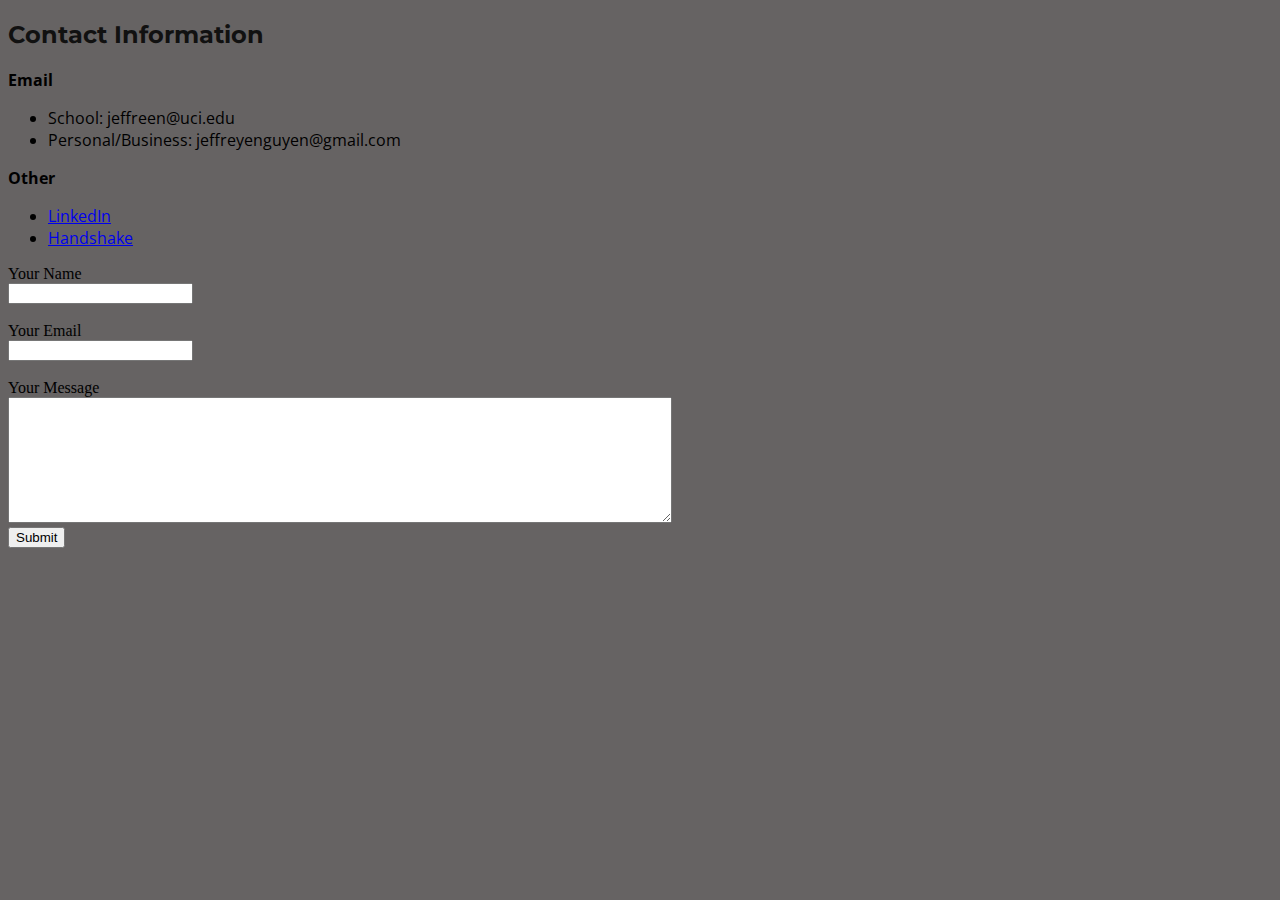
==== contact.html @ ff3db413 "Update contact.html" ====
<!DOCTYPE html>
<html lang="en" dir="ltr">
  <head>
    <meta charset="utf-8">
    <meta name="viewport" content="width=device-width, initial-scale=1.0">
    <title>Contact</title>
    <link rel="stylesheet" href="styles/style.css">
    <link rel="stylesheet" href="https://fonts.googleapis.com/css2?family=Montserrat:wght@400;700&family=Open+Sans:wght@400;700&display=swap">
</head>
  <body>
    <h2 style="text-align: left;">Contact Information</h2>
    <p>
      <strong>Email</strong>
      <ul>
        <li>School: jeffreen@uci.edu</li>
        <li>Personal/Business: jeffreyenguyen@gmail.com</li>
      </ul>
      <strong>Other</strong>
      <ul>
        <li><a id="linkedInLink" href="https://www.linkedin.com/in/jeffrey-nguyen-828a04217/">LinkedIn</a></li>
        <li><a id="handshakeLink" href="https://app.joinhandshake.com/stu/users/25970767">Handshake</a></li>
      </ul>
    </p>
    <div class="contact-form">
        <form class="" action="mailto:jeffreyenguyen@gmail.com" method="post" enctype="text/plain">
        <label for="">Your Name</label><br>
        <input type="text" name="yourName" value="">
        <br><br>
        <label for="">Your Email</label><br>
        <input type="text" name="yourEmail" value="">
        <br><br>
        <label for="">Your Message</label><br>
        <textarea name="yourMessage" rows="8" cols="80"></textarea><br>
        <input type="submit" name="">
        </form>
    </div>  
  </body>
</html>
---- styles/style.css ----
html{
    scroll-behavior: smooth;
}

body {
    background-color: #666363 !important;
}

h1, h2, h3 {
    font-family: 'Montserrat', sans-serif;
}

h1,h2 {
    color: #111!important;
}

p, ul, li, b, strong {
    font-family: 'Open Sans', sans-serif;
}

iframe {
    border-radius: 10%;
}

.index a {
    display: block;
    color: white;
    float: left;
    text-align: center;
    padding: 14px 16px;
    text-decoration: none;
}
  
  /* Change the link color to #111 (black) on hover */
.index a:hover {
    background-color: #111;
}

.profile-picture > img {    
    height: 250px;
    border: solid whitesmoke 2px;
    border-radius: 50%;
    /* border: solid rgb(73, 142, 211) 2px; */
}

.navigation {
    position: fixed;
}

.navigation > ul {
    list-style-type: none;
    margin: 0;
    padding: 0;
    overflow: hidden;
    background-color: #333;
  }

.header {
    text-align: center;
}

.below-header {
    display: flex;
    flex-direction: row;
    align-items: center;
    justify-content: center;
}

.ethos {
    display: flex;
    flex-direction: column;
    gap: 1rem;
    align-items: center;
}

.profile-ethos > ul {
    text-align: center;
    color: whitesmoke;
}

.socials, .resume {
    display: flex;
    flex-direction: row;
    gap: 2rem;
}

.social-icon {
    color: whitesmoke;
}

.social-icon:hover {
    color: #111;
}

.about, .projects {
    background-color: #afabab;
    padding: 3%;
}

.about-content {
    display: flex;
    flex-direction: row;
    align-items: center;
    gap: 3rem;
}

.projects {
    padding-top: 0%;
    padding-left: 3%;
    padding-right: 3%;
    padding-bottom: 3%;    
}

.about-content > img {
    height: 350px;
}

.project-grid {
    display: grid;
    grid-template-columns: 1fr 1fr;
    grid-template-rows: 1fr;
    justify-content: center;
    gap: 2rem;
}

.proj {
    display: flex;
    flex-direction: column;
    align-items: center;
}
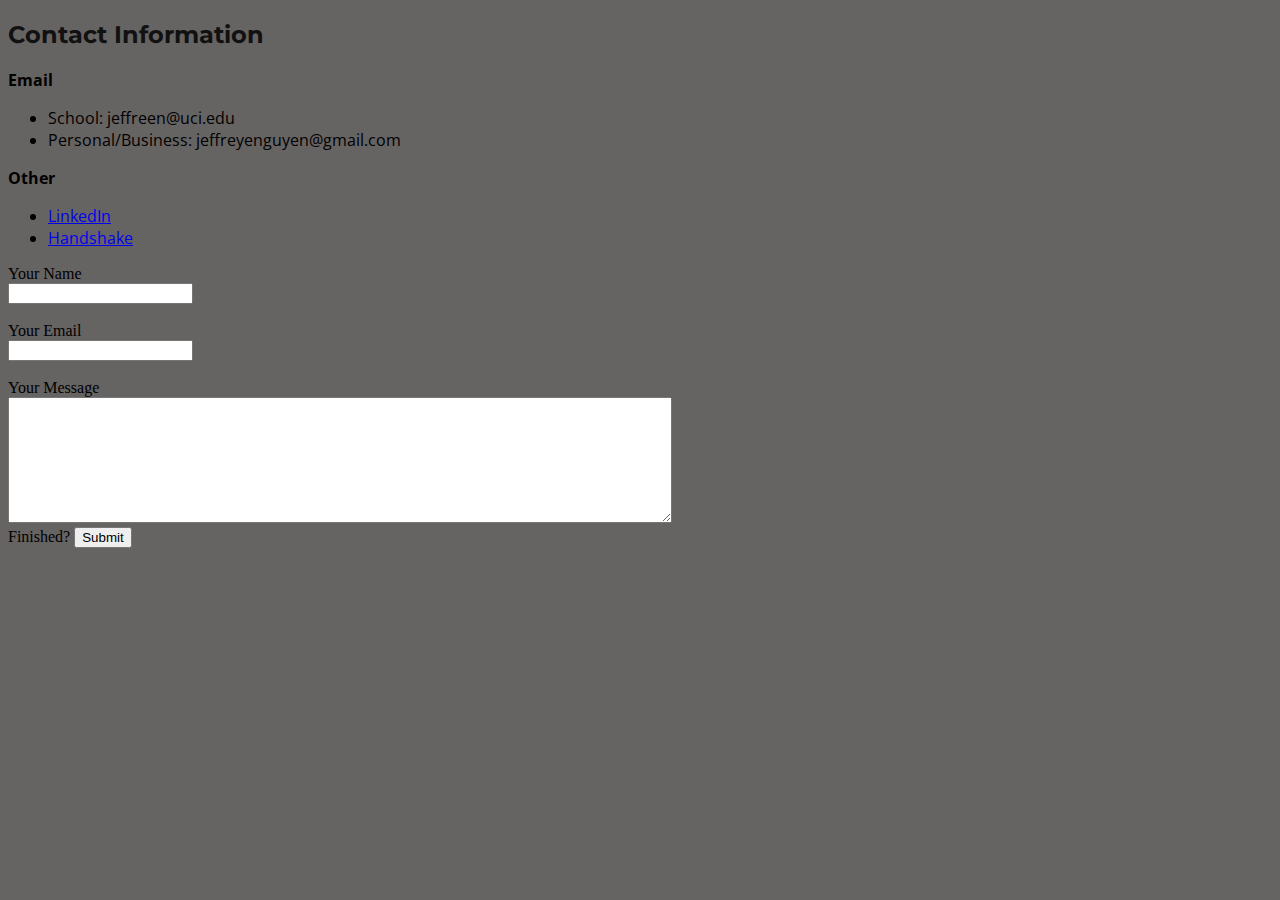
==== commit 535fc7d1: "validation updates" ====
--- a/contact.html
+++ b/contact.html
@@ -4,34 +4,35 @@
     <meta charset="utf-8">
     <meta name="viewport" content="width=device-width, initial-scale=1.0">
     <title>Contact</title>
-    <link rel="stylesheet" href="styles/style.css">
+    <link rel="stylesheet" href="styles/contact.css">
     <link rel="stylesheet" href="https://fonts.googleapis.com/css2?family=Montserrat:wght@400;700&family=Open+Sans:wght@400;700&display=swap">
 </head>
   <body>
     <h2 style="text-align: left;">Contact Information</h2>
-    <p>
-      <strong>Email</strong>
-      <ul>
-        <li>School: jeffreen@uci.edu</li>
-        <li>Personal/Business: jeffreyenguyen@gmail.com</li>
-      </ul>
-      <strong>Other</strong>
-      <ul>
-        <li><a id="linkedInLink" href="https://www.linkedin.com/in/jeffrey-nguyen-828a04217/">LinkedIn</a></li>
-        <li><a id="handshakeLink" href="https://app.joinhandshake.com/stu/users/25970767">Handshake</a></li>
-      </ul>
-    </p>
+
+    <strong>Email</strong>
+    <ul>
+      <li>School: jeffreen@uci.edu</li>
+      <li>Personal/Business: jeffreyenguyen@gmail.com</li>
+    </ul>
+    <strong>Other</strong>
+    <ul>
+      <li><a id="linkedInLink" href="https://www.linkedin.com/in/jeffrey-nguyen-828a04217/">LinkedIn</a></li>
+      <li><a id="handshakeLink" href="https://app.joinhandshake.com/stu/users/25970767">Handshake</a></li>
+    </ul>
+
     <div class="contact-form">
         <form class="" action="mailto:jeffreyenguyen@gmail.com" method="post" enctype="text/plain">
-        <label for="">Your Name</label><br>
-        <input type="text" name="yourName" value="">
+        <label for="nameInput">Your Name</label><br>
+        <input id="nameInput" type="text" name="name" value="">
         <br><br>
-        <label for="">Your Email</label><br>
-        <input type="text" name="yourEmail" value="">
+        <label for="emailInput">Your Email</label><br>
+        <input id="emailInput" type="text" name="email" value="">
         <br><br>
-        <label for="">Your Message</label><br>
-        <textarea name="yourMessage" rows="8" cols="80"></textarea><br>
-        <input type="submit" name="">
+        <label for="messageInput">Your Message</label><br>
+        <textarea id="messageInput" name="message" rows="8" cols="80"></textarea><br>
+        <label for="submission">Finished?</label>
+        <input id="submission" type="submit">
         </form>
     </div>  
   </body>
--- a/styles/contact.css
+++ b/styles/contact.css
@@ -0,0 +1,19 @@
+html{
+    scroll-behavior: smooth;
+}
+
+body {
+    background-color: #666363 !important;
+}
+
+h1, h2, h3 {
+    font-family: 'Montserrat', sans-serif;
+}
+
+h1,h2 {
+    color: #111!important;
+}
+
+p, ul, li, b, strong {
+    font-family: 'Open Sans', sans-serif;
+}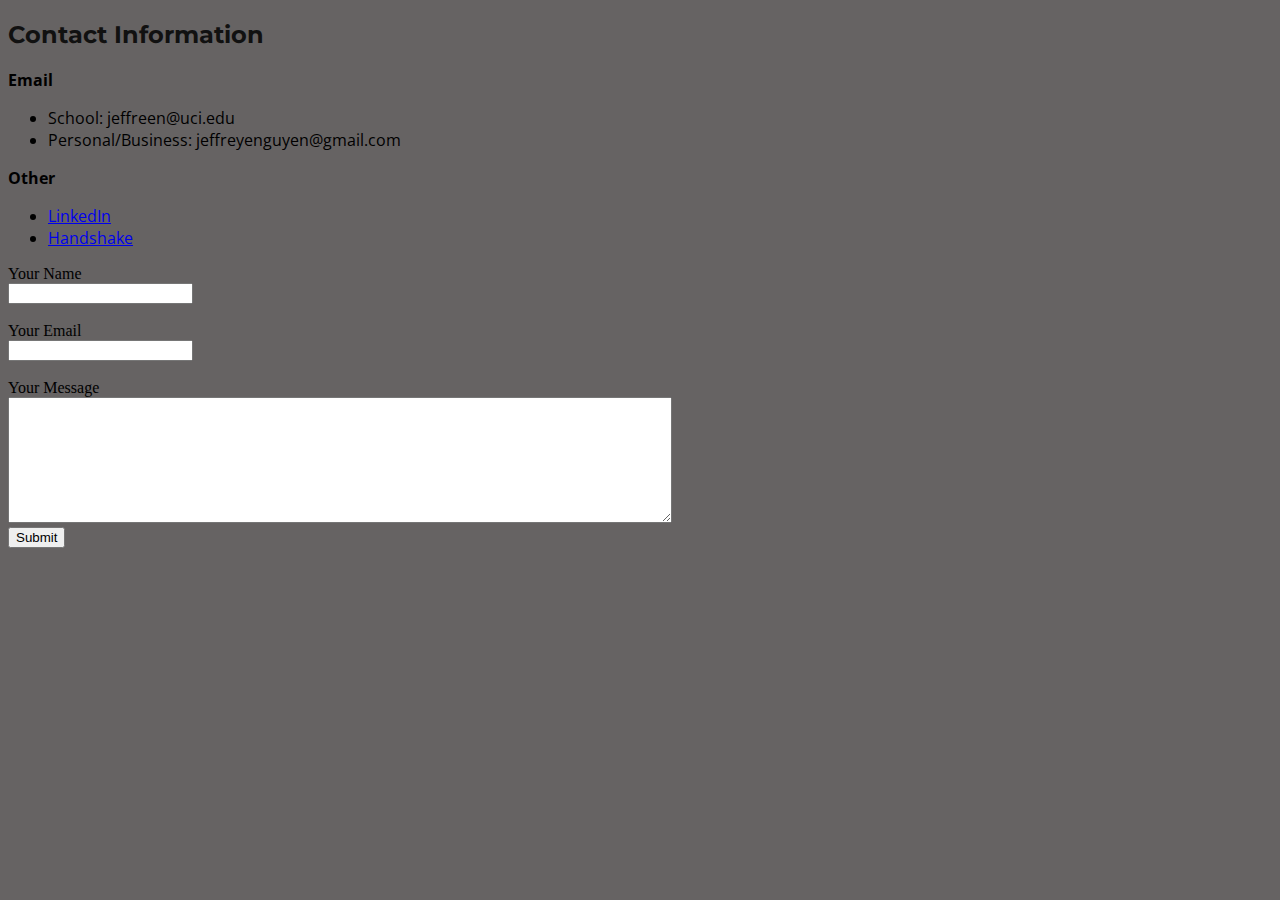
==== commit 40aafd0b: "Removed label" ====
--- a/contact.html
+++ b/contact.html
@@ -31,7 +31,6 @@
         <br><br>
         <label for="messageInput">Your Message</label><br>
         <textarea id="messageInput" name="message" rows="8" cols="80"></textarea><br>
-        <label for="submission">Finished?</label>
         <input id="submission" type="submit">
         </form>
     </div>  
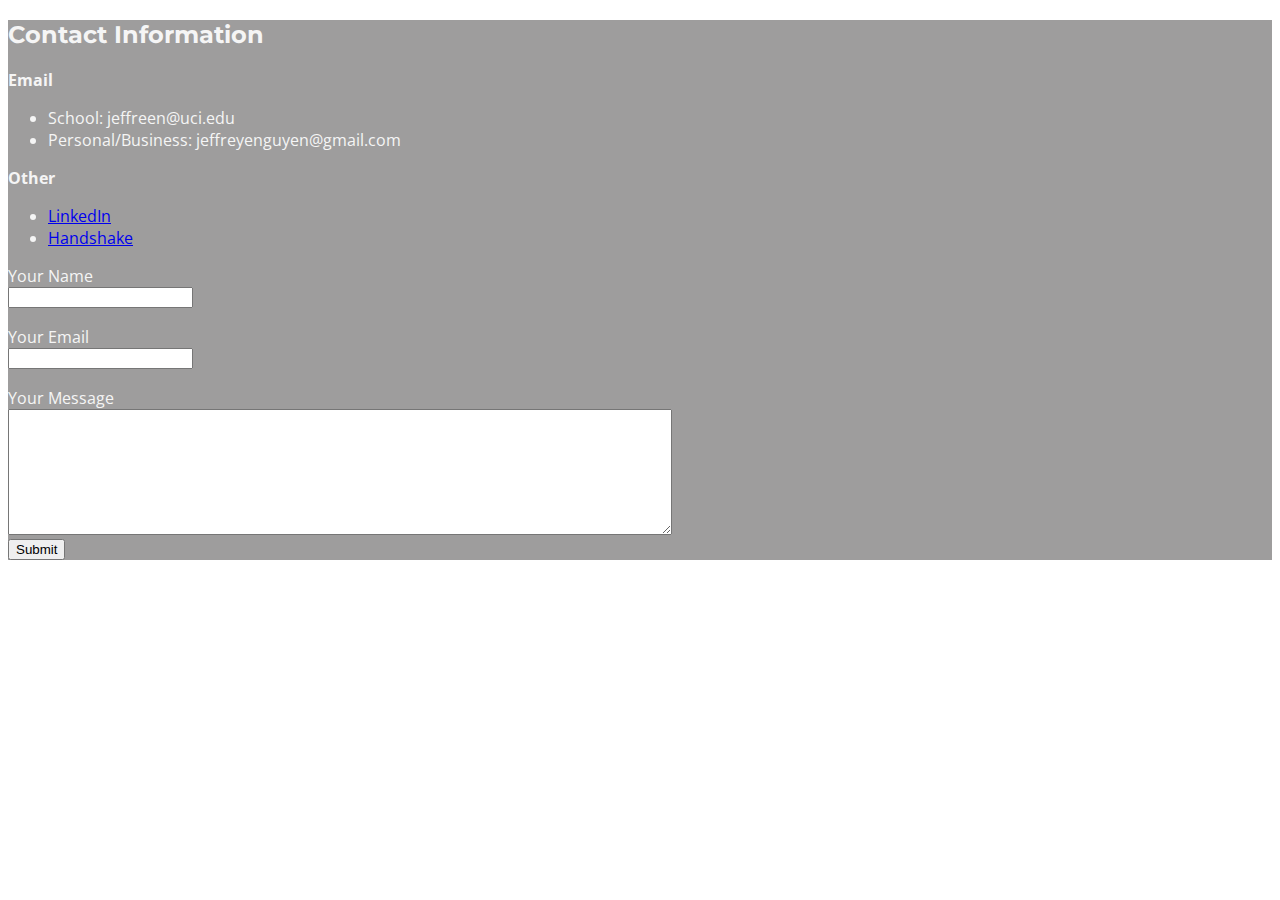
==== commit b61e5f27: "Major website design changes" ====
--- a/contact.html
+++ b/contact.html
@@ -8,31 +8,33 @@
     <link rel="stylesheet" href="https://fonts.googleapis.com/css2?family=Montserrat:wght@400;700&family=Open+Sans:wght@400;700&display=swap">
 </head>
   <body>
-    <h2 style="text-align: left;">Contact Information</h2>
+    <div class="contact-space">
+      <h2 style="text-align: left;">Contact Information</h2>
 
-    <strong>Email</strong>
-    <ul>
-      <li>School: jeffreen@uci.edu</li>
-      <li>Personal/Business: jeffreyenguyen@gmail.com</li>
-    </ul>
-    <strong>Other</strong>
-    <ul>
-      <li><a id="linkedInLink" href="https://www.linkedin.com/in/jeffrey-nguyen-828a04217/">LinkedIn</a></li>
-      <li><a id="handshakeLink" href="https://app.joinhandshake.com/stu/users/25970767">Handshake</a></li>
-    </ul>
+      <strong>Email</strong>
+      <ul>
+        <li>School: jeffreen@uci.edu</li>
+        <li>Personal/Business: jeffreyenguyen@gmail.com</li>
+      </ul>
+      <strong>Other</strong>
+      <ul>
+        <li><a id="linkedInLink" href="https://www.linkedin.com/in/jeffrey-nguyen-828a04217/">LinkedIn</a></li>
+        <li><a id="handshakeLink" href="https://app.joinhandshake.com/stu/users/25970767">Handshake</a></li>
+      </ul>
 
-    <div class="contact-form">
-        <form class="" action="mailto:jeffreyenguyen@gmail.com" method="post" enctype="text/plain">
-        <label for="nameInput">Your Name</label><br>
-        <input id="nameInput" type="text" name="name" value="">
-        <br><br>
-        <label for="emailInput">Your Email</label><br>
-        <input id="emailInput" type="text" name="email" value="">
-        <br><br>
-        <label for="messageInput">Your Message</label><br>
-        <textarea id="messageInput" name="message" rows="8" cols="80"></textarea><br>
-        <input id="submission" type="submit">
-        </form>
-    </div>  
+      <div class="contact-form">
+          <form class="" action="mailto:jeffreyenguyen@gmail.com" method="post" enctype="text/plain">
+          <label for="nameInput">Your Name</label><br>
+          <input id="nameInput" type="text" name="name" value="">
+          <br><br>
+          <label for="emailInput">Your Email</label><br>
+          <input id="emailInput" type="text" name="email" value="">
+          <br><br>
+          <label for="messageInput">Your Message</label><br>
+          <textarea id="messageInput" name="message" rows="8" cols="80"></textarea><br>
+          <input id="submission" type="submit">
+          </form>
+      </div>  
+    </div>
   </body>
 </html>--- a/styles/contact.css
+++ b/styles/contact.css
@@ -3,7 +3,7 @@
 }
 
 body {
-    background-color: #666363 !important;
+    background-image: url("https://itclub.stcb.edu.lk/wp-content/uploads/2022/12/sdas.jpg");
 }
 
 h1, h2, h3 {
@@ -11,9 +11,14 @@
 }
 
 h1,h2 {
-    color: #111!important;
+    color: whitesmoke !important;
 }
 
-p, ul, li, b, strong {
+p, ul, li, b, strong, label {
     font-family: 'Open Sans', sans-serif;
+    color: whitesmoke !important;
+}
+
+.contact-space {
+    background-color: rgba(117, 116, 116, 0.7);
 }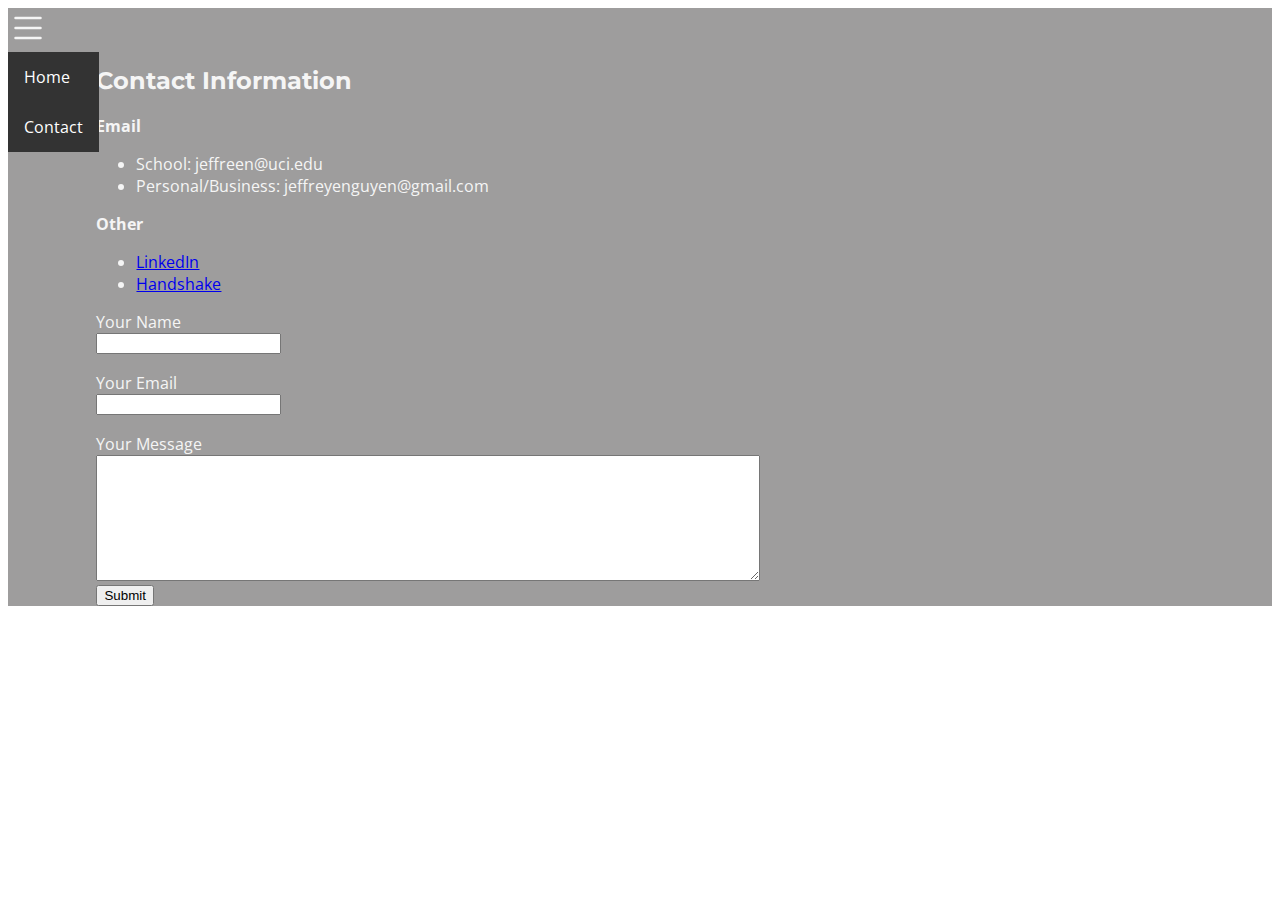
==== commit f68717d7: "Added sidebar to contact page" ====
--- a/contact.html
+++ b/contact.html
@@ -6,8 +6,23 @@
     <title>Contact</title>
     <link rel="stylesheet" href="styles/contact.css">
     <link rel="stylesheet" href="https://fonts.googleapis.com/css2?family=Montserrat:wght@400;700&family=Open+Sans:wght@400;700&display=swap">
+    <link href="https://cdn.jsdelivr.net/npm/bootstrap@5.3.2/dist/css/bootstrap.min.css" rel="stylesheet" integrity="sha384-T3c6CoIi6uLrA9TneNEoa7RxnatzjcDSCmG1MXxSR1GAsXEV/Dwwykc2MPK8M2HN" crossorigin="anonymous">
+
 </head>
   <body>
+
+    <div class="navigation">
+      <div class="sideBarIcon">
+        <svg xmlns="http://www.w3.org/2000/svg" id="menu" width="40" height="40" fill="currentColor" class="bi bi-list" viewBox="0 0 16 16">
+          <path fill-rule="evenodd" d="M2.5 12a.5.5 0 0 1 .5-.5h10a.5.5 0 0 1 0 1H3a.5.5 0 0 1-.5-.5m0-4a.5.5 0 0 1 .5-.5h10a.5.5 0 0 1 0 1H3a.5.5 0 0 1-.5-.5m0-4a.5.5 0 0 1 .5-.5h10a.5.5 0 0 1 0 1H3a.5.5 0 0 1-.5-.5"/>
+        </svg>
+      </div>
+      <ul class="index">
+        <li class="index" id="about-li"><a href="index.html" style="padding-right: 28px;">Home</a></li>
+        <li class="index"><a href="contact.html">Contact</a></li>
+      </ul>
+    </div>
+
     <div class="contact-space">
       <h2 style="text-align: left;">Contact Information</h2>
 
@@ -36,5 +51,7 @@
           </form>
       </div>  
     </div>
+    
+    <script src="index.js"></script>
   </body>
 </html>--- a/styles/contact.css
+++ b/styles/contact.css
@@ -12,6 +12,7 @@
 
 h1,h2 {
     color: whitesmoke !important;
+    user-select: none;
 }
 
 p, ul, li, b, strong, label {
@@ -19,6 +20,58 @@
     color: whitesmoke !important;
 }
 
+svg {
+    color: whitesmoke;
+}
+
+svg:hover {
+    color: #111;
+    background-color: rgb(238, 209, 154);
+}
+
+.navigation {
+    position: fixed;
+}
+
+.navigation > ul {
+    list-style-type: none;
+    margin: 0;
+    padding: 0;
+    overflow: hidden;
+    background-color: #333;
+}
+.index > li a:hover {
+    color: #111 !important;
+    background-color: rgb(238, 209, 154);
+}
+
+.index > li a {
+    display: block;
+    color: white;
+    float: left;
+    text-align: center;
+    padding: 14px 16px;
+    text-decoration: none;
+}
+
+.index {
+    user-select: none;
+}
+
 .contact-space {
     background-color: rgba(117, 116, 116, 0.7);
+    padding-top: 3%;
+    padding-left: 7%;
+}
+
+@media screen and (min-width: 600px) and (max-width: 769px) {
+    .index {
+        display: none;
+    }
+}
+
+@media screen and (max-width: 669px) {
+    .index {
+        display: none;
+    }
 }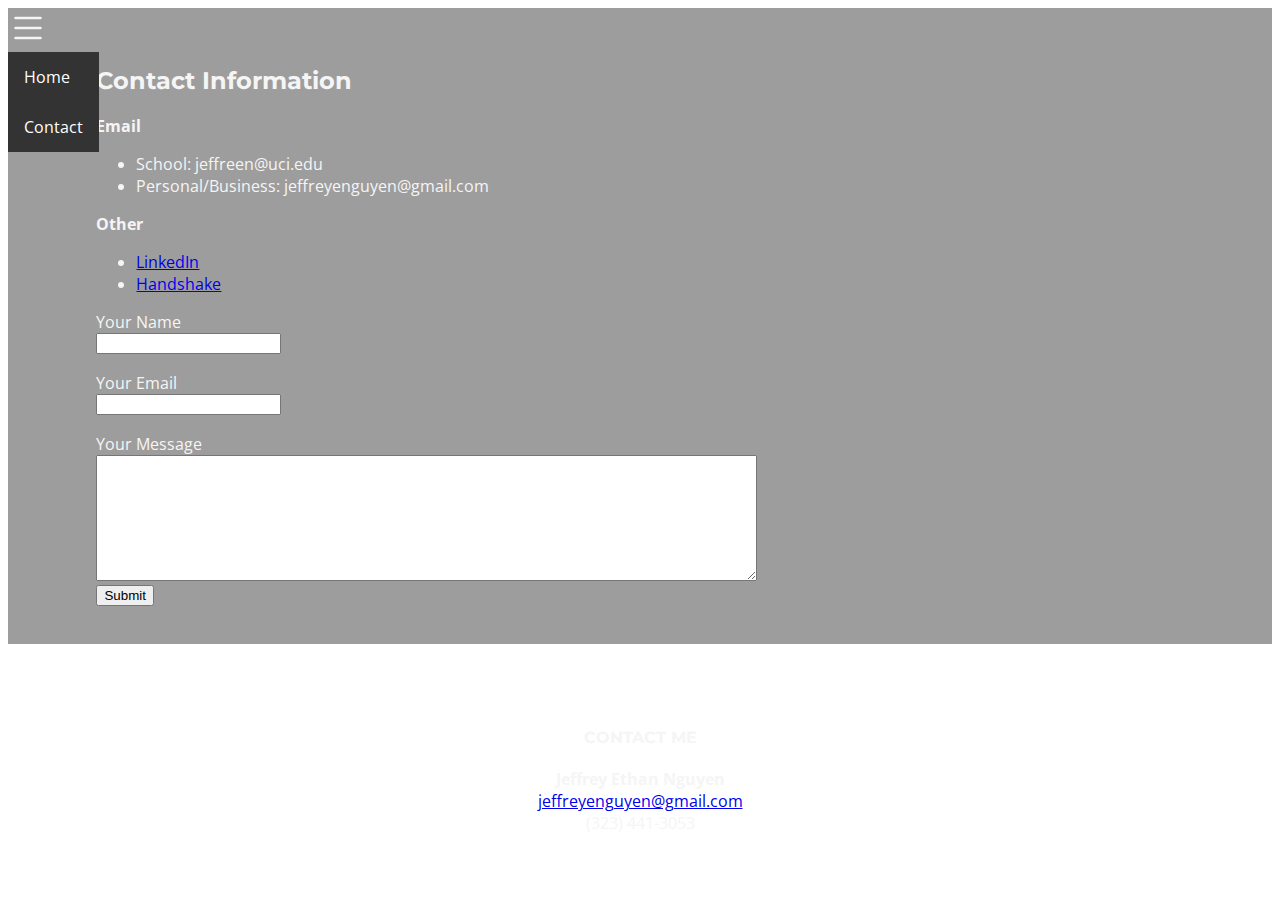
==== commit 115d7864: "Added footer to the contact page." ====
--- a/contact.html
+++ b/contact.html
@@ -51,6 +51,17 @@
           </form>
       </div>  
     </div>
+
+    <div class="footer">
+      <footer>
+        <h4>CONTACT ME</h4>
+        <p>
+          <strong>Jeffrey Ethan Nguyen</strong><br>
+          <a href="mailto:jeffreyenguyen@gmail.com">jeffreyenguyen@gmail.com</a><br>
+          (323) 441-3053
+        </p>
+      </footer>
+    </div>
     
     <script src="index.js"></script>
   </body>
--- a/styles/contact.css
+++ b/styles/contact.css
@@ -6,8 +6,9 @@
     background-image: url("https://itclub.stcb.edu.lk/wp-content/uploads/2022/12/sdas.jpg");
 }
 
-h1, h2, h3 {
+h1, h2, h3, h4 {
     font-family: 'Montserrat', sans-serif;
+    color: whitesmoke !important;
 }
 
 h1,h2 {
@@ -62,6 +63,13 @@
     background-color: rgba(117, 116, 116, 0.7);
     padding-top: 3%;
     padding-left: 7%;
+    padding-bottom: 3%;
+}
+
+.footer {
+    text-align: center;
+    padding-top: 5%;
+    padding-bottom: 5%;
 }
 
 @media screen and (min-width: 600px) and (max-width: 769px) {
